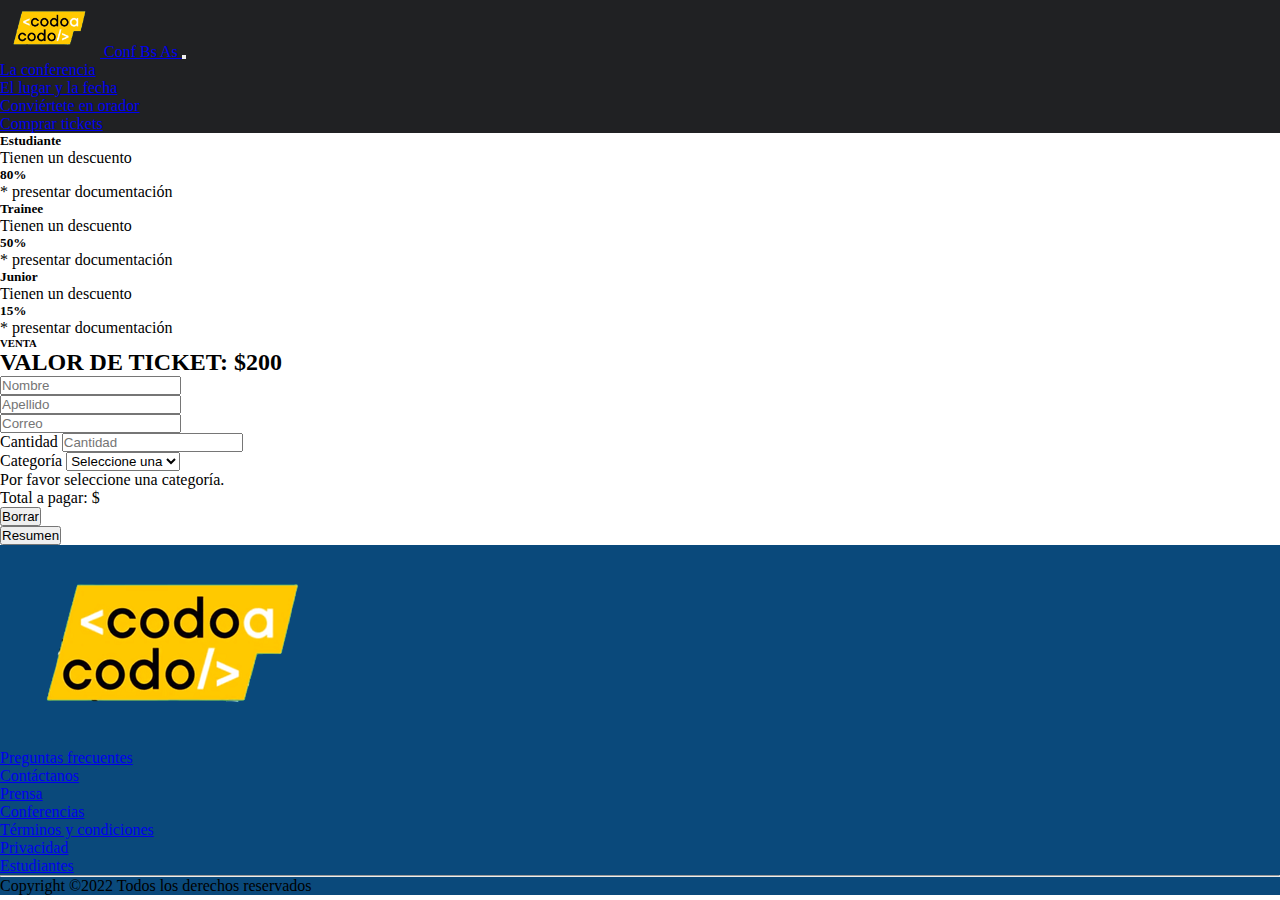
==== form.html @ 74edd23e "New form created and index updated." ====
<!DOCTYPE html>
<html lang="en">
<head>
    <meta charset="UTF-8">
    <meta http-equiv="X-UA-Compatible" content="IE=edge">
    <meta name="viewport" content="width=device-width, initial-scale=1.0">
    <link href="https://cdn.jsdelivr.net/npm/bootstrap@5.3.0-alpha3/dist/css/bootstrap.min.css" rel="stylesheet" integrity="sha384-KK94CHFLLe+nY2dmCWGMq91rCGa5gtU4mk92HdvYe+M/SXH301p5ILy+dN9+nJOZ" crossorigin="anonymous">
    <link rel="stylesheet" href="css/style.css">
    <title>Formulario</title>
</head>
<body>
    <header>
        <div class="container"> 
            <nav class="navbar navbar-expand-lg navbar-dark">
                <div class="container">
                  <a class="navbar-brand col-3" href="#">
                    <img src="./img/codoacodo.png" alt="logo" width="100px">
                    Conf Bs As
                  </a>
                  <button class="navbar-toggler" type="button" data-bs-toggle="collapse" data-bs-target="#navbarSupportedContent" aria-controls="navbarSupportedContent" aria-expanded="false" aria-label="Toggle navigation">
                    <span class="navbar-toggler-icon"></span>
                  </button>
                  <div class="collapse navbar-collapse" id="navbarSupportedContent">
                    <ul class="navbar-nav ms-auto mb-2 mb-lg-0">
                      <li class="nav-item">
                        <a class="nav-link active" aria-current="page" href="#">La conferencia</a>
                      </li>
                      <li class="nav-item">
                        <a class="nav-link" href="#fecha">El lugar y la fecha</a>
                      </li>
                      <li class="nav-item">
                        <a class="nav-link" href="#inscripcion">Conviértete en orador</a>
                      </li>
                      <li class="nav-item green">
                        <a href="#" class="nav-link text-success" id="ni_tickets">Comprar tickets</a>
                      </li>
                    </ul>
                  </div>
                </div>
            </nav>
        </div>
    </header>
    <section class="grid-section mt-4" id="promociones">
      <div class="container mb-5">
        <div class="row gy-3">
          <div class="col-md-4">
            <div class="card border border-primary text-center">
              <div class="card-body">
                <h5 class="card-title">Estudiante</h5>
                <p class="card-text">Tienen un descuento</p>
                <h5 class="card-title">80%</h5>
                <p class="card-text text-black-50">* presentar documentación</p>
              </div>
            </div>
          </div>
          <div class="col-md-4">
            <div class="card border border-info text-center">
              <div class="card-body">
                <h5 class="card-title">Trainee</h5>
                <p class="card-text">Tienen un descuento</p>
                <h5 class="card-title">50%</h5>
                <p class="card-text text-black-50">* presentar documentación</p>
              </div>
            </div>
          </div>
          <div class="col-md-4">
            <div class="card border border-warning text-center">
              <div class="card-body">
                <h5 class="card-title">Junior</h5>
                <p class="card-text">Tienen un descuento</p>
                <h5 class="card-title">15%</h5>
                <p class="card-text text-black-50">* presentar documentación</p>
              </div>
            </div>
          </div>
        </div>
      </div>
    </section>
    <section>
      <div class="container d-flex align-items-center flex-column">
        <div class="container text-center my-3">
          <h6 class="text-black-50">VENTA</h6>
          <h2>VALOR DE TICKET: $200</h2>
        </div>
        <form action="" id="formulario">
          <div class="row">
            <div class="col-6">
              <input type="text" class="form-control" id="nombre" placeholder="Nombre">
            </div>
            <div class="col-6">
              <input type="text" class="form-control" id="apellido" placeholder="Apellido">
            </div>
          </div>
          <div class="row">
            <div class="col-12 my-3">
              <div class="input-group has-validation">
                <input type="text" class="form-control" id="correo" aria-describedby="inputGroupPrepend" placeholder="Correo">
              </div>
            </div>
          </div>
          <div class="row">
            <div class="col-6">
              <label for="Cantidad" class="form-label">Cantidad</label>
              <input type="text" class="form-control" id="Cantidad" placeholder="Cantidad">
            </div>
            <div class="col-6">
              <label for="categorias">Categoría</label>              
                <select class="form-select mt-2" id="categorias">
                  <option selected disabled value="">Seleccione una</option>
                  <option value="Estudiante">Estudiante</option>
                  <option value="Trainee">Trainee</option>
                  <option value="Junior">Junior</option>
                  <option value="Sin descuento">Sin descuento</option>
                </select>
                <div class="invalid-feedback">
                  Por favor seleccione una categoría.
                </div>             
            </div>
          </div>
          <div class="row mt-3">
            <div class="col-12 my-3 p-3 bg-dark text-white rounded" id="total">
              Total a pagar: $
            </div>
          </div>
          <div class="row">
            <div class="col-6">
              <button type="submit" class="btn btn-danger col-12 my-3 p-2">Borrar</button>
            </div>
            <div class="col-6">
              <button type="button" class="btn btn-primary col-12 my-3 p-2" onclick="capturar()">Resumen</button>
            </div>
          </div>      
        </form>
      </div>
    </section>
    <footer class="text-white pt-5 pb-4">

      <div class="container text-center text-md-left">

        <div class="row text-center text-md-left">
          <div class="col-xs-12 col-md-6 col-lg-3">
            <img src="./img/codoacodo.png" class="img-fluid" alt="">
          </div>
          <div class="col-xs-12 col-md-6 col-lg-1 mx-auto mt-3">
            <a class="text-white text-decoration-none" href="#">Preguntas frecuentes</a>
          </div>
          <div class="col-xs-12 col-md-6 col-lg-1 mx-auto mt-3">
            <a class="text-white text-decoration-none" href="#">Contáctanos</a>
          </div>
          <div class="col-xs-12 col-md-6 col-lg-1 mx-auto mt-3">
            <a class="text-white text-decoration-none" href="#">Prensa</a>
          </div>
          <div class="col-xs-12 col-md-6 col-lg-1 mx-auto mt-3">
            <a class="text-white text-decoration-none" href="#">Conferencias</a>
          </div>
          <div class="col-xs-12 col-md-6 col-lg-1 mx-auto mt-3">
            <a class="text-white text-decoration-none" href="#">Términos y condiciones</a>
          </div>
          <div class="col-xs-12 col-md-6 col-lg-1 mx-auto mt-3">
            <a class="text-white text-decoration-none" href="#">Privacidad</a>
          </div>
          <div class="col-xs-12 col-md-6 col-lg-1 mx-auto mt-3">
            <a class="text-white text-decoration-none" href="#">Estudiantes</a>
          </div>
        </div>
        <hr class="mb-4">
        <div class="row align-items-center">
          <div class="col-md-7 col-lg-8">
            <p>Copyright ©2022 Todos los derechos reservados</p>
          </div>
        </div>
      </div>
    </footer>
    <script>

      /*Validar el formulario
      const forms = document.querySelectorAll('.needs-validation')
      Array.from(forms).forEach(form => {
        form.addEventListener('submit', event => {
          if (!form.checkValidity()) {
            event.preventDefault()
            event.stopPropagation()
          }
          form.classList.add('was-validated')
        }, false)
      })
      */

      //Reiniciar los campos del formulario cada vez que se envia
      const form = document.getElementById("formulario");
      form.addEventListener('submit', function(event){
        event.preventDefault();
        form.reset();
        document.getElementById("total").innerHTML = 'Total a pagar: $';
      })

      const toastTrigger = document.getElementById('enviar')
      const toastLiveExample = document.getElementById('liveToast')
      if (toastTrigger) {
        const toastBootstrap = bootstrap.Toast.getOrCreateInstance(toastLiveExample)
        toastTrigger.addEventListener('click', () => {
          toastBootstrap.show()
        })
      }

      function capturar(){
        //captura los datos que le pasa el usuario a cantidad y categoria
        let cantidad = document.getElementById("Cantidad").value;
        let categoria = document.querySelector("#categorias").value;

        //Sentencias condicionales que preguntan el tipo de categoria para hacer su respectivo descuento
        if(categoria == "Estudiante"){
          cantidad = (cantidad*200)-(cantidad*200*80/100);
          document.getElementById("total").innerHTML = 'Total a pagar: $' + cantidad;
        }
        if(categoria == "Trainee"){
          cantidad = (cantidad*200)-(cantidad*200*50/100);
          document.getElementById("total").innerHTML = 'Total a pagar: $' + cantidad;
        }
        if(categoria == "Junior"){
          cantidad = (cantidad*200)-(cantidad*200*15/100);
          document.getElementById("total").innerHTML = 'Total a pagar: $' + cantidad;
        }
        if(categoria == "Sin descuento"){
          cantidad = cantidad*200;
          document.getElementById("total").innerHTML = 'Total a pagar: $' + cantidad;
        }
      }

      
    </script>
    <script src="https://cdn.jsdelivr.net/npm/bootstrap@5.3.0-alpha3/dist/js/bootstrap.bundle.min.js" integrity="sha384-ENjdO4Dr2bkBIFxQpeoTz1HIcje39Wm4jDKdf19U8gI4ddQ3GYNS7NTKfAdVQSZe" crossorigin="anonymous"></script>
</body>
</html>
---- css/style.css ----
* {
    margin: 0;
    padding: 0;
}

header{
    background-color: #202123;
}

.nav-link {
    position: relative;
}
.nav-link::after {
    transition: all 0.2s;
    content: '';
    opacity: 0;
    height: 2px;
    width: 100%;
    background-color: greenyellow;
    position: absolute;
    bottom: 0;
    left: 0;
}
.nav-link:hover::after{
    opacity: 1;
}
#ni_tickets:hover {
    color: rgb(6, 143, 6) !important;
    animation: ease 0.2s;
}
.c-item{
    height: 550px;
}
.c-img{
    height: 100%;
    object-fit: cover;
    filter: brightness(0.4);
}
.carousel-caption{
    text-align: end;
    margin-bottom: 2rem;
}
footer {
    background-color: #0a497b;
}
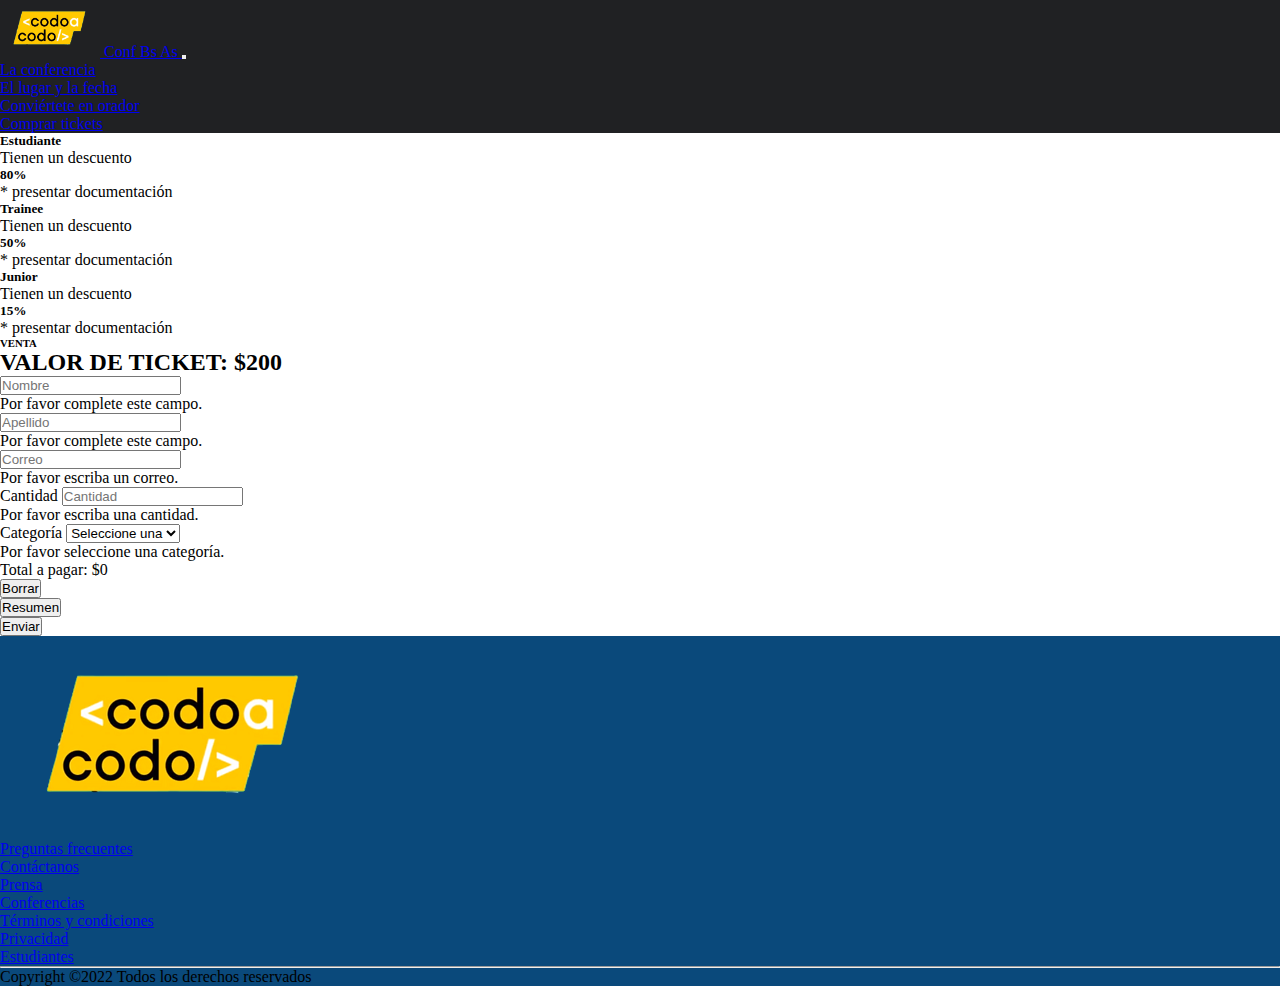
==== commit 2b93acc3: "files updated." ====
--- a/form.html
+++ b/form.html
@@ -32,7 +32,7 @@
                         <a class="nav-link" href="#inscripcion">Conviértete en orador</a>
                       </li>
                       <li class="nav-item green">
-                        <a href="#" class="nav-link text-success" id="ni_tickets">Comprar tickets</a>
+                        <a href="#formulario" class="nav-link text-success" id="ni_tickets">Comprar tickets</a>
                       </li>
                     </ul>
                   </div>
@@ -77,36 +77,49 @@
       </div>
     </section>
     <section>
+      <a name="formulario"></a>
       <div class="container d-flex align-items-center flex-column">
         <div class="container text-center my-3">
           <h6 class="text-black-50">VENTA</h6>
           <h2>VALOR DE TICKET: $200</h2>
         </div>
-        <form action="" id="formulario">
-          <div class="row">
-            <div class="col-6">
-              <input type="text" class="form-control" id="nombre" placeholder="Nombre">
-            </div>
-            <div class="col-6">
-              <input type="text" class="form-control" id="apellido" placeholder="Apellido">
+        <form action="" id="formulario" class="needs-validation" novalidate>
+          <div class="row">
+            <div class="col-6">
+              <input type="text" class="form-control" id="Nombre" placeholder="Nombre" required>
+              <div class="invalid-feedback">
+                Por favor complete este campo.
+              </div>
+            </div>
+            <div class="col-6">
+              <input type="text" class="form-control" id="Apellido" placeholder="Apellido" required>
+              <div class="invalid-feedback">
+                Por favor complete este campo.
+              </div>
             </div>
           </div>
           <div class="row">
             <div class="col-12 my-3">
               <div class="input-group has-validation">
-                <input type="text" class="form-control" id="correo" aria-describedby="inputGroupPrepend" placeholder="Correo">
+                <input type="text" class="form-control" id="Correo" aria-describedby="inputGroupPrepend" placeholder="Correo" required>
+                <div class="invalid-feedback">
+                  Por favor escriba un correo.
+                </div>
               </div>
             </div>
           </div>
           <div class="row">
             <div class="col-6">
               <label for="Cantidad" class="form-label">Cantidad</label>
-              <input type="text" class="form-control" id="Cantidad" placeholder="Cantidad">
+              <input type="text" class="form-control" id="Cantidad" placeholder="Cantidad" required>
+              <div class="invalid-feedback">
+                Por favor escriba una cantidad.
+              </div>
             </div>
             <div class="col-6">
               <label for="categorias">Categoría</label>              
-                <select class="form-select mt-2" id="categorias">
-                  <option selected disabled value="">Seleccione una</option>
+                <select class="form-select mt-2" id="categorias" required>
+                  <option selected disabled value="" required>Seleccione una</option>
                   <option value="Estudiante">Estudiante</option>
                   <option value="Trainee">Trainee</option>
                   <option value="Junior">Junior</option>
@@ -119,15 +132,20 @@
           </div>
           <div class="row mt-3">
             <div class="col-12 my-3 p-3 bg-dark text-white rounded" id="total">
-              Total a pagar: $
-            </div>
-          </div>
-          <div class="row">
-            <div class="col-6">
-              <button type="submit" class="btn btn-danger col-12 my-3 p-2">Borrar</button>
-            </div>
-            <div class="col-6">
-              <button type="button" class="btn btn-primary col-12 my-3 p-2" onclick="capturar()">Resumen</button>
+              Total a pagar: $0
+            </div>
+          </div>
+          <div class="row">
+            <div class="col-6">
+              <button type="button" class="btn btn-danger col-12 my-3 p-2" onclick="limpiarFormulario()">Borrar</button>
+            </div>
+            <div class="col-6">
+              <button type="button" class="btn btn-primary col-12 my-3 p-2" onclick="calcularPrecioTotal()">Resumen</button>
+            </div>
+          </div>
+          <div class="row">
+            <div class="my-3">
+              <button type="submit" id="enviar" class="btn btn-success p-2 col-12">Enviar</button>
             </div>
           </div>      
         </form>
@@ -173,58 +191,54 @@
     </footer>
     <script>
 
-      /*Validar el formulario
+      //Validar el formulario
       const forms = document.querySelectorAll('.needs-validation')
       Array.from(forms).forEach(form => {
         form.addEventListener('submit', event => {
+          let validacionSelect = document.querySelector("#categorias");
           if (!form.checkValidity()) {
             event.preventDefault()
-            event.stopPropagation()
+            event.stopPropagation()            
           }
           form.classList.add('was-validated')
         }, false)
       })
-      */
-
-      //Reiniciar los campos del formulario cada vez que se envia
-      const form = document.getElementById("formulario");
-      form.addEventListener('submit', function(event){
-        event.preventDefault();
-        form.reset();
-        document.getElementById("total").innerHTML = 'Total a pagar: $';
-      })
-
-      const toastTrigger = document.getElementById('enviar')
-      const toastLiveExample = document.getElementById('liveToast')
-      if (toastTrigger) {
-        const toastBootstrap = bootstrap.Toast.getOrCreateInstance(toastLiveExample)
-        toastTrigger.addEventListener('click', () => {
-          toastBootstrap.show()
-        })
-      }
-
-      function capturar(){
-        //captura los datos que le pasa el usuario a cantidad y categoria
+
+
+      function calcularPrecioTotal(){
+        //captura los datos de cantidad y categoría que le pasa el usuario
         let cantidad = document.getElementById("Cantidad").value;
         let categoria = document.querySelector("#categorias").value;
 
         //Sentencias condicionales que preguntan el tipo de categoria para hacer su respectivo descuento
         if(categoria == "Estudiante"){
           cantidad = (cantidad*200)-(cantidad*200*80/100);
+          console.log("El dinero total a pagar es: " + cantidad);
           document.getElementById("total").innerHTML = 'Total a pagar: $' + cantidad;
         }
         if(categoria == "Trainee"){
           cantidad = (cantidad*200)-(cantidad*200*50/100);
+          console.log("El dinero total a pagar es: " + cantidad);
           document.getElementById("total").innerHTML = 'Total a pagar: $' + cantidad;
         }
         if(categoria == "Junior"){
           cantidad = (cantidad*200)-(cantidad*200*15/100);
+          console.log("El dinero total a pagar es: " + cantidad);
           document.getElementById("total").innerHTML = 'Total a pagar: $' + cantidad;
         }
         if(categoria == "Sin descuento"){
           cantidad = cantidad*200;
-          document.getElementById("total").innerHTML = 'Total a pagar: $' + cantidad;
-        }
+          console.log("El dinero total a pagar es: " + cantidad);
+          document.getElementById("total").innerHTML = 'Total a pagar: $' + cantidad;
+        }
+      }
+
+      //Limpiar el formulario
+      function limpiarFormulario(){
+        const form = document.getElementById("formulario");
+        event.preventDefault();
+        form.reset();
+        document.getElementById("total").innerHTML = 'Total a pagar: $0';
       }
 
       
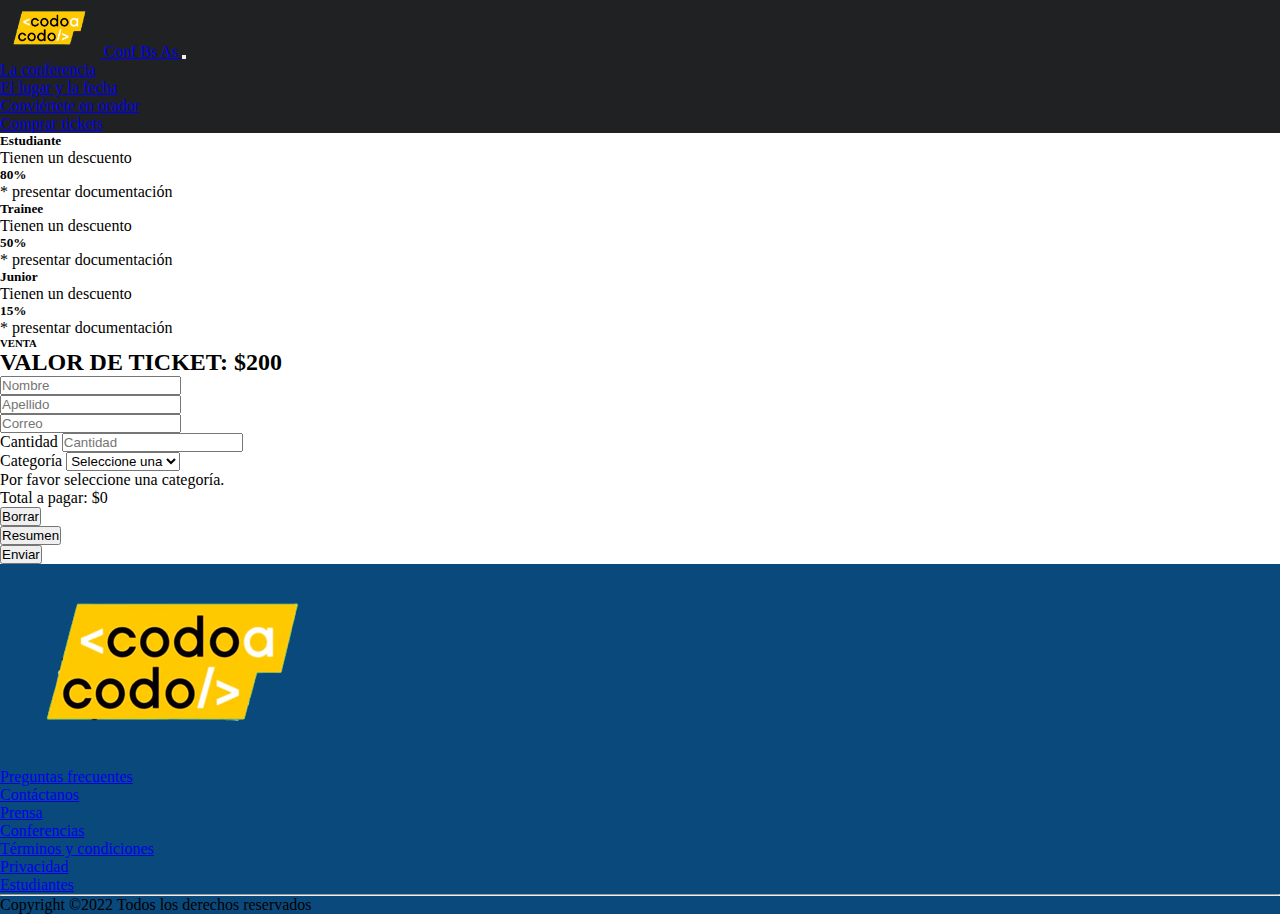
==== commit 26661087: "Files updated." ====
--- a/form.html
+++ b/form.html
@@ -86,35 +86,25 @@
         <form action="" id="formulario" class="needs-validation" novalidate>
           <div class="row">
             <div class="col-6">
-              <input type="text" class="form-control" id="Nombre" placeholder="Nombre" required>
-              <div class="invalid-feedback">
-                Por favor complete este campo.
-              </div>
-            </div>
-            <div class="col-6">
-              <input type="text" class="form-control" id="Apellido" placeholder="Apellido" required>
-              <div class="invalid-feedback">
-                Por favor complete este campo.
-              </div>
+              <input type="text" class="form-control" id="nombre" name="nombre" placeholder="Nombre" required>
+              <p id="errorNombre" class="text-danger"></p>
+            </div>
+            <div class="col-6">
+              <input type="text" class="form-control" id="apellido" name="apellido" placeholder="Apellido" required>
+              <p id="errorApellido" class="text-danger"></p>
+            </div>
+          </div>
+          <div class="row mt-3 mb-3">
+            <div class="col-12">
+              <input type="text" class="form-control" id="correo" name="correo" placeholder="Correo" required>
+              <p id="errorCorreo" class="text-danger"></p>
             </div>
           </div>
           <div class="row">
-            <div class="col-12 my-3">
-              <div class="input-group has-validation">
-                <input type="text" class="form-control" id="Correo" aria-describedby="inputGroupPrepend" placeholder="Correo" required>
-                <div class="invalid-feedback">
-                  Por favor escriba un correo.
-                </div>
-              </div>
-            </div>
-          </div>
-          <div class="row">
-            <div class="col-6">
+            <div class="col-6" id="grupo__cantidad">
               <label for="Cantidad" class="form-label">Cantidad</label>
-              <input type="text" class="form-control" id="Cantidad" placeholder="Cantidad" required>
-              <div class="invalid-feedback">
-                Por favor escriba una cantidad.
-              </div>
+              <input type="text" class="form-control" id="Cantidad" name="cantidad" placeholder="Cantidad" required>
+              <p id="errorCantidad" class="text-danger"></p>
             </div>
             <div class="col-6">
               <label for="categorias">Categoría</label>              
@@ -137,7 +127,7 @@
           </div>
           <div class="row">
             <div class="col-6">
-              <button type="button" class="btn btn-danger col-12 my-3 p-2" onclick="limpiarFormulario()">Borrar</button>
+              <button type="button" class="btn btn-danger col-12 my-3 p-2" id="borrar">Borrar</button>
             </div>
             <div class="col-6">
               <button type="button" class="btn btn-primary col-12 my-3 p-2" onclick="calcularPrecioTotal()">Resumen</button>
@@ -191,56 +181,153 @@
     </footer>
     <script>
 
-      //Validar el formulario
-      const forms = document.querySelectorAll('.needs-validation')
-      Array.from(forms).forEach(form => {
-        form.addEventListener('submit', event => {
-          let validacionSelect = document.querySelector("#categorias");
-          if (!form.checkValidity()) {
-            event.preventDefault()
-            event.stopPropagation()            
-          }
-          form.classList.add('was-validated')
-        }, false)
+      //Valida que los campos del formulario estén cargados
+      (() => {
+        'use strict'
+        
+        const forms = document.querySelectorAll('.needs-validation')
+        // Loop over them and prevent submission
+        Array.from(forms).forEach(form => {
+          form.addEventListener('submit', event => {
+            if (!form.checkValidity() || !campos.nombre || !campos.apellido || !campos.correo || !campos.cantidad) {
+              event.preventDefault()
+              event.stopPropagation()
+            }
+            form.classList.add('was-validated')
+          }, false)
+        })
+      })()
+
+      //Expresiones regulares para validar los campos
+      const expresiones = {
+            nombre: /^[a-zA-ZÀ-ÿ\s]{1,40}$/, // Letras y espacios, pueden llevar acentos.
+            apellido: /^[a-zA-ZÀ-ÿ\s]{1,40}$/,
+            correo: /^[a-zA-Z0-9_.+-]+@[a-zA-Z0-9-]+\.[a-zA-Z0-9-.]+$/,
+            cantidad: /^\d{1,1000}$/
+      }
+      const formulario = document.getElementById("formulario");
+      const inputs = document.querySelectorAll('#formulario input'); //Todos los campos del formulario
+      const textos = document.querySelectorAll('#formulario p'); //Los textos de validaciones del formulario
+      const borrar = document.getElementById("borrar");
+
+      //Objeto cuyas propiedades son los campos del formulario, servirá para validar el mismo
+      const campos = {
+        nombre: false,
+        apellido: false,
+        correo: false,
+        cantidad: false,
+      }
+
+      borrar.addEventListener('click', () => {
+        let entradas = document.querySelectorAll('#formulario input');
+        let p = document.querySelectorAll('#formulario p');
+        entradas.value = "";
+        formulario.reset();
+        p.innerHTML = "";
+        document.getElementById("total").innerHTML = 'Total a pagar: $0';
       })
+
+      //Limpia el formulario 
+      /*
+      function limpiarFormulario(){
+        const form = document.getElementById("formulario");
+        form.querySelectorAll('input').classList.add('border-secondary');
+        form.querySelectorAll('p').innerHTML = "";
+        document.getElementById("total").innerHTML = 'Total a pagar: $0';
+      }
+      */
+
+      
+      function validarFormulario(e){
+        switch (e.target.name){
+          case "nombre":
+            if(!expresiones.nombre.test(e.target.value)){
+              console.log("Nombre no válido");
+              document.getElementById("errorNombre").innerHTML = "Por favor escriba un nombre válido.";
+              document.getElementById("nombre").classList.add('border-danger');
+              campos['nombre'] = false;
+            }else{
+              console.log("Es válido");
+              document.getElementById('nombre').classList.remove('border-danger');
+              document.getElementById("nombre").classList.add('border-success');
+              document.getElementById("errorNombre").innerHTML = "";
+              campos['nombre'] = true;
+            }
+          break;
+          case "apellido":
+            if(!expresiones.nombre.test(e.target.value)){
+                console.log("Apellido no válido");
+                document.getElementById("errorApellido").innerHTML = "Por favor escriba un apellido válido.";
+                document.getElementById("apellido").classList.add('border-danger');
+                campos['apellido'] = false;
+              }else{
+                console.log("Es válido");
+                document.getElementById('apellido').classList.remove('border-danger');
+                document.getElementById("apellido").classList.add('border-success');
+                document.getElementById("errorApellido").innerHTML = "";
+                campos['apellido'] = true;
+              }
+          break; 
+          case "correo":
+            if(!expresiones.correo.test(e.target.value)){
+                console.log("Correo no válido");
+                document.getElementById("errorCorreo").innerHTML = "Por favor escriba un correo válido.";
+                document.getElementById("correo").classList.add('border-danger');
+                campos['correo'] = false;
+              }else{
+                console.log("Es válido");
+                document.getElementById('correo').classList.remove('border-danger');
+                document.getElementById("correo").classList.add('border-success');
+                document.getElementById("errorCorreo").innerHTML = "";
+                campos['correo'] = true;
+              }
+          break; 
+          case "cantidad":
+          if(!expresiones.cantidad.test(e.target.value)){
+              console.log("Cantidad no válida");
+              document.getElementById("errorCantidad").innerHTML = "Por favor escriba una cantidad válida.";
+              document.getElementById("Cantidad").classList.add('border-danger');
+              campos['cantidad'] = false;
+            }else{
+              console.log("Es válido");
+              document.getElementById('Cantidad').classList.remove('border-danger');
+              document.getElementById("Cantidad").classList.add('border-success');
+              document.getElementById("errorCantidad").innerHTML = "";
+              campos['cantidad'] = true;
+            }
+          break;   
+        }
+      }
+
+      //Recorre el array 'inputs' ejecutando la correspondiente función en cada elemento
+      inputs.forEach((input) => {
+        input.addEventListener('keyup', validarFormulario);
+      })
+      inputs.forEach((input) => {
+        input.addEventListener('blur', validarFormulario);
+      })
+
 
 
       function calcularPrecioTotal(){
         //captura los datos de cantidad y categoría que le pasa el usuario
-        let cantidad = document.getElementById("Cantidad").value;
-        let categoria = document.querySelector("#categorias").value;
+        const cantidad = document.getElementById("Cantidad");
+        const categoria = document.querySelector("#categorias");
 
         //Sentencias condicionales que preguntan el tipo de categoria para hacer su respectivo descuento
-        if(categoria == "Estudiante"){
-          cantidad = (cantidad*200)-(cantidad*200*80/100);
-          console.log("El dinero total a pagar es: " + cantidad);
-          document.getElementById("total").innerHTML = 'Total a pagar: $' + cantidad;
-        }
-        if(categoria == "Trainee"){
-          cantidad = (cantidad*200)-(cantidad*200*50/100);
-          console.log("El dinero total a pagar es: " + cantidad);
-          document.getElementById("total").innerHTML = 'Total a pagar: $' + cantidad;
-        }
-        if(categoria == "Junior"){
-          cantidad = (cantidad*200)-(cantidad*200*15/100);
-          console.log("El dinero total a pagar es: " + cantidad);
-          document.getElementById("total").innerHTML = 'Total a pagar: $' + cantidad;
-        }
-        if(categoria == "Sin descuento"){
-          cantidad = cantidad*200;
-          console.log("El dinero total a pagar es: " + cantidad);
-          document.getElementById("total").innerHTML = 'Total a pagar: $' + cantidad;
-        }
-      }
-
-      //Limpiar el formulario
-      function limpiarFormulario(){
-        const form = document.getElementById("formulario");
-        event.preventDefault();
-        form.reset();
-        document.getElementById("total").innerHTML = 'Total a pagar: $0';
-      }
-
+        if(categoria.value == "Estudiante"){
+          document.getElementById("total").innerHTML = 'Total a pagar: $' + (cantidad.value*200 - cantidad.value*200*80/100);
+        }
+        if(categoria.value == "Trainee"){
+          document.getElementById("total").innerHTML = 'Total a pagar: $' + (cantidad.value*200 - cantidad.value*200*50/100);
+        }
+        if(categoria.value == "Junior"){
+          document.getElementById("total").innerHTML = 'Total a pagar: $' + (cantidad.value*200 - cantidad.value*200*15/100);
+        }
+        if(categoria.value == "Sin descuento"){
+          document.getElementById("total").innerHTML = 'Total a pagar: $' + cantidad.value*200;
+        }
+      }
       
     </script>
     <script src="https://cdn.jsdelivr.net/npm/bootstrap@5.3.0-alpha3/dist/js/bootstrap.bundle.min.js" integrity="sha384-ENjdO4Dr2bkBIFxQpeoTz1HIcje39Wm4jDKdf19U8gI4ddQ3GYNS7NTKfAdVQSZe" crossorigin="anonymous"></script>
--- a/css/style.css
+++ b/css/style.css
@@ -42,4 +42,4 @@
 }
 footer {
     background-color: #0a497b;
-}+}
